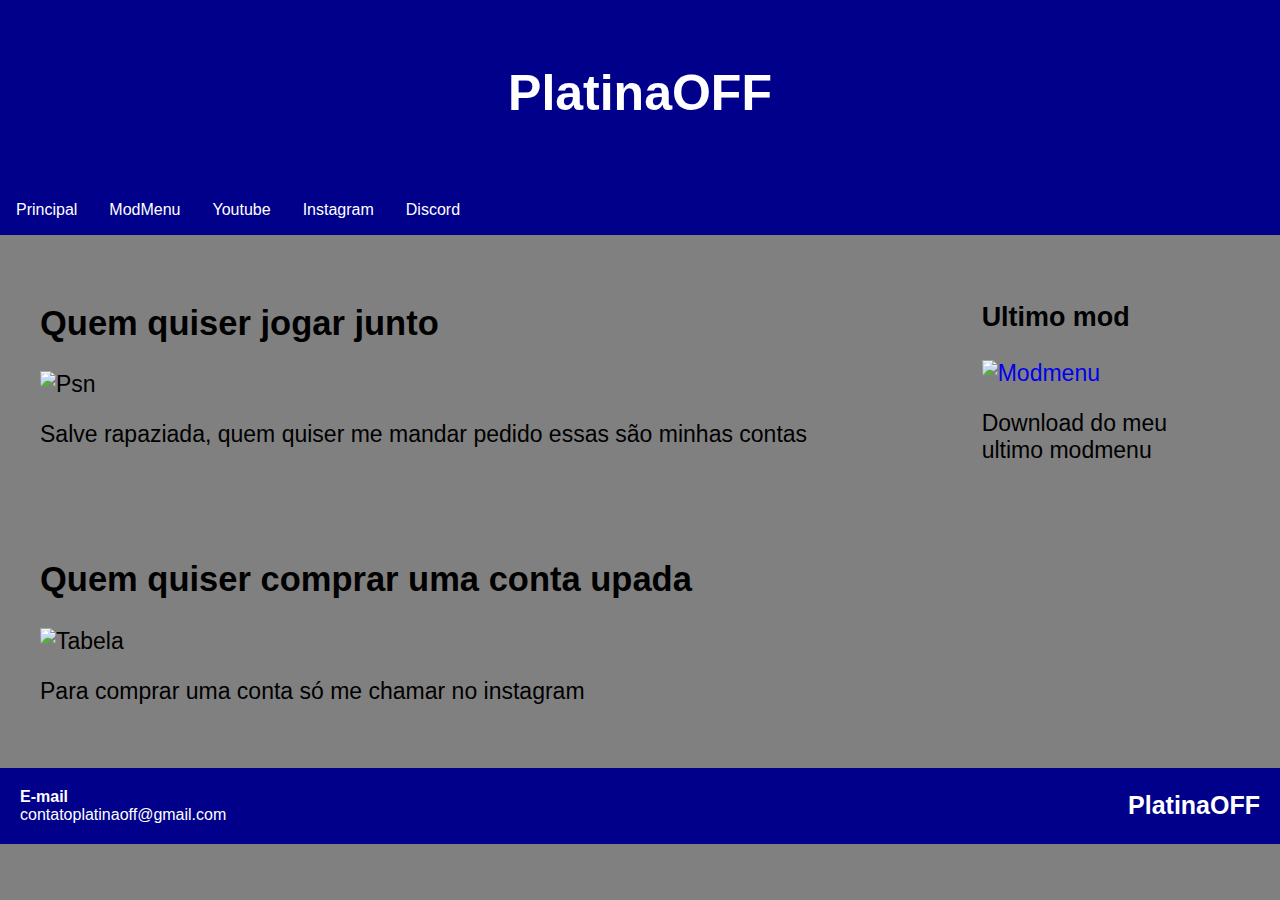
==== index.html @ 878113e5 "Add files via upload" ====
<!DOCTYPE html>
<html lang="pt-br">
<head>
    <meta charset="UTF-8">
    <meta http-equiv="X-UA-Compatible" content="IE=edge">
    <meta name="viewport" content="width=device-width, initial-scale=1.0">
    <title>PlatinaOFF</title>
    <link rel='icon' type='image/ico' href='favicon.ico'>
    <link rel='stylesheet' type='text/css' href='style.css'>

</head>
<body>
    <header>
        <h1>PlatinaOFF</h1>
    </header>

    <nav>
        <ul>
            <li><a href="#">Principal</a></li>
            <li><a href="modmenu.html">ModMenu</a></li>
            <li><a href="https://www.youtube.com/@platinaofc" target="_blank">Youtube</a></li>
            <li><a href="https://www.instagram.com/quaresma._011/" target="_blank">Instagram</a></li>
            <li><a href="https://discord.gg/rG5VYNVHjb" target="_blank">Discord</a></li>
        </ul>
    </nav>
    <div class="row">

        <section>
            <article class="card">
                <h2>Quem quiser jogar junto</h2>
                <img src="Imagens/psn.png" alt="Psn" width="100%">
                <p>Salve rapaziada, quem quiser me mandar pedido essas são minhas contas</p>
            </article>

            <article class="card">
                <h2>Quem quiser comprar uma conta upada</h2>
                <img src="Imagens/tabela.png" alt="Tabela" width="100%">
                <p>Para comprar uma conta só me chamar no instagram</p>
            </article>
        </section>

        <aside>
            <article class="card">
                <h3>Ultimo mod</h3>
                <a href="https://www.mediafire.com/file/v0khroin265rzz1/PlatinaOFF_Menu_V2.5.rar/file" target="_blank"><img src="Imagens/modmenu.png" alt="Modmenu" width="100%"></a>
                <p>Download do meu ultimo modmenu</p>
            </article>
        </aside>
    </div>
    <footer>
        <dl>
            <dt>E-mail</dt>
            <dd>contatoplatinaoff@gmail.com</dd>
        </dl>

        <p>PlatinaOFF</p>
    </footer>

</body>
</html>
---- style.css ----
* {
    box-sizing: border-box;
}

body {
    font-family: Arial, Helvetica, sans-serif;
    margin: 0;
    background-color: gray;
}

header {
    text-align: center;
    background: darkblue; 
    padding: 30px;
}

header h1 {
    font-size: 50px;
    color: white;
}

nav ul {
    list-style-type: none;
    background-color: darkblue;
    overflow: hidden;
    margin: 0;
    padding: 0;
}

nav a {
    color: white;
    text-decoration: none;
    padding: 16px;
    display: block;
}

nav li {
    float: left;
}

nav a:hover {
    background-color: white;
    color: darkblue;
}

.row {
    padding: 0 20px;
    display: table;
}

section {
    float: left;
    width: 75%;
}

aside {
    float: left;
    width: 25%;
    padding-left: 20px;  
}

.card {
    background-color: gray;
    padding: 20px;
    margin-top: 20px;
    font-size: 23px;
}

footer {
    padding: 20px;
    background: darkblue;
    color: white;
    margin-top: 20px;
    display: table;
    width: 100%;
}

footer dl, footer p {
    display: table-cell;
    vertical-align: middle;
}

footer dt {
    font-weight: bold;
}

footer dd {
    margin-left: 0;
}

footer p {
    text-align: right;
    font-weight: bold;
    font-size: 25px;
}

a {
    text-decoration: none;
}

@media screen and (max-width: 768px) {
    section, aside {
        width: 100%;
        padding: 0;
    }
}

@media screen and (max-width: 600px) {
    nav li {
        float: none;
        text-align: center;
        width: 100%; 
    }
}
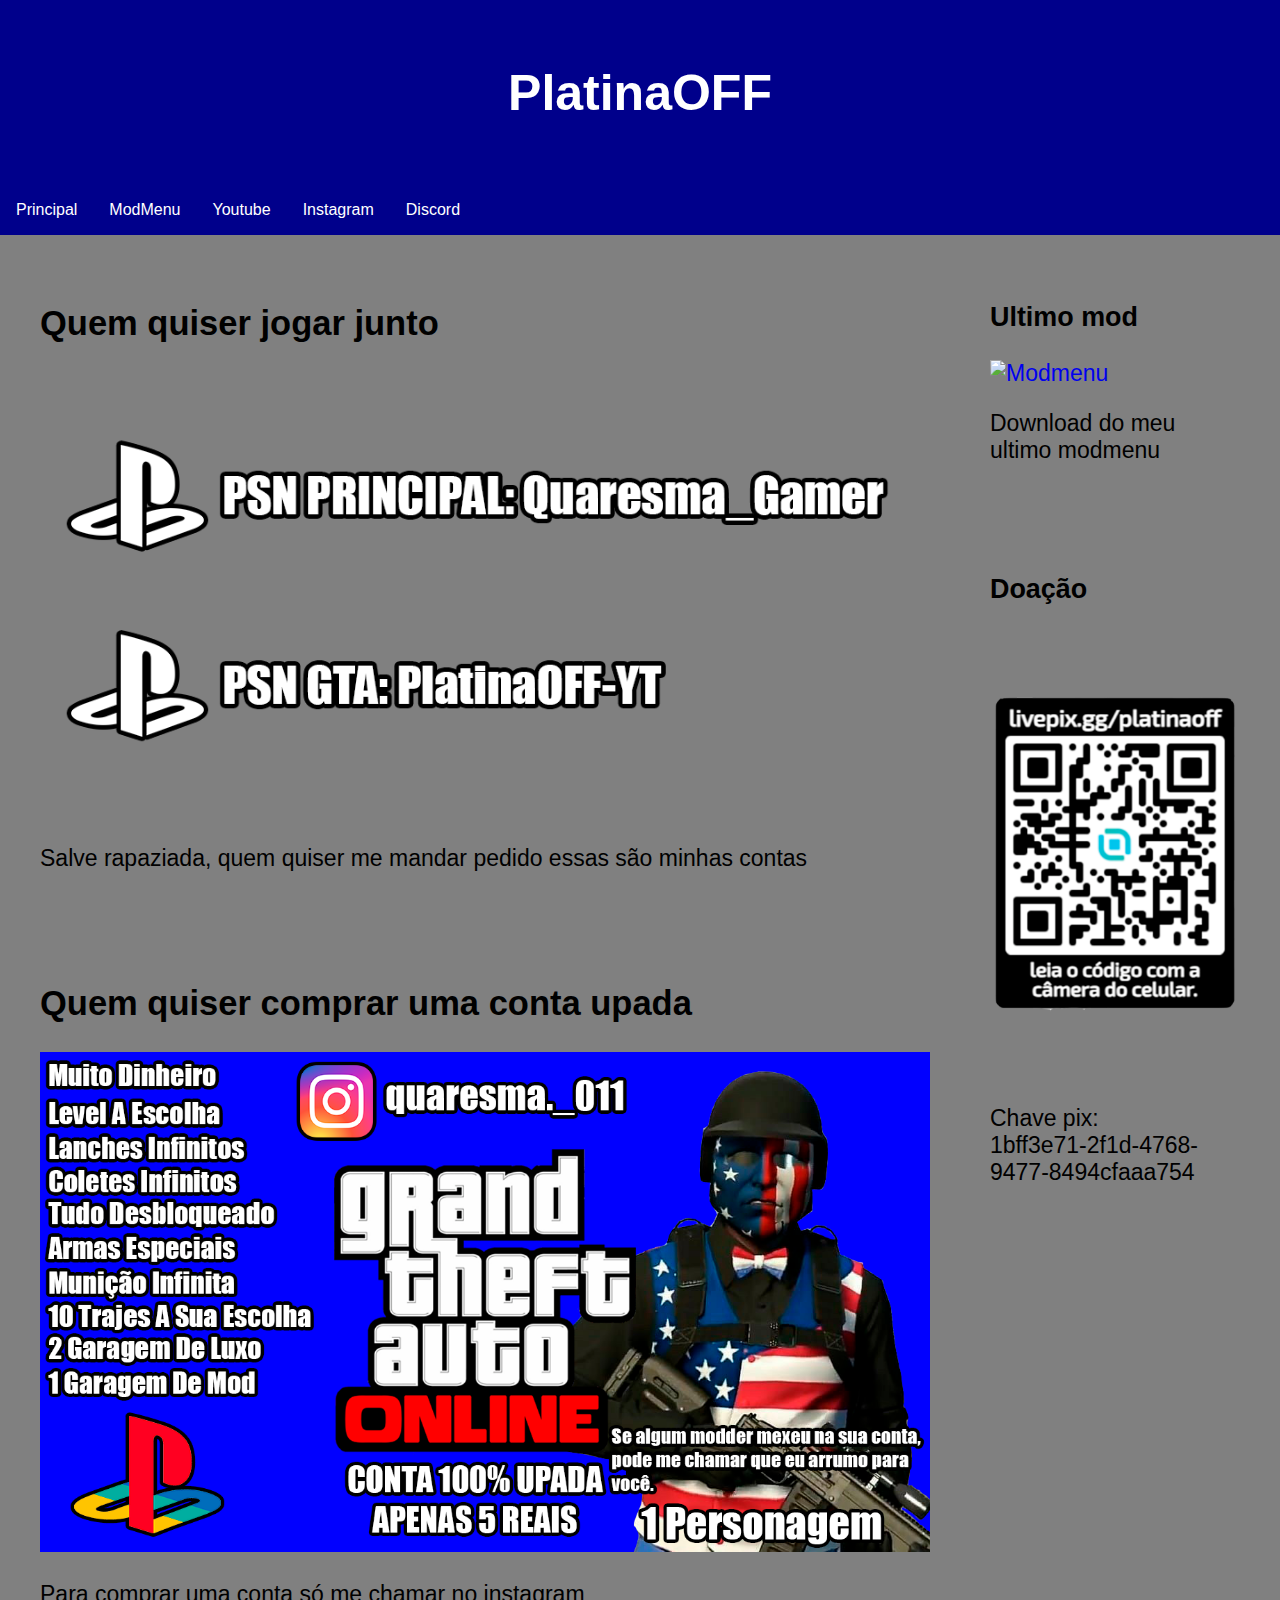
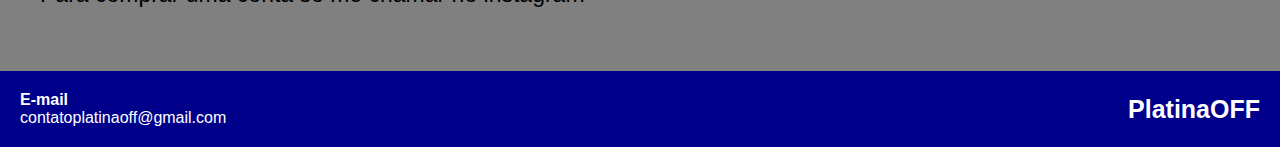
==== commit 011837b9: "Add files via upload" ====
--- a/index.html
+++ b/index.html
@@ -45,6 +45,13 @@
                 <a href="https://www.mediafire.com/file/v0khroin265rzz1/PlatinaOFF_Menu_V2.5.rar/file" target="_blank"><img src="Imagens/modmenu.png" alt="Modmenu" width="100%"></a>
                 <p>Download do meu ultimo modmenu</p>
             </article>
+
+            <article class="card">
+                <h3>Doação</h3>
+                <a href="https://livepix.gg/platinaoff" target="_blank"><img src="Imagens/QRCode.png" alt="Doação" width="100%"></a>
+                <p>Chave pix: <br>
+                    1bff3e71-2f1d-4768-9477-8494cfaaa754</p>
+            </article>
         </aside>
     </div>
     <footer>
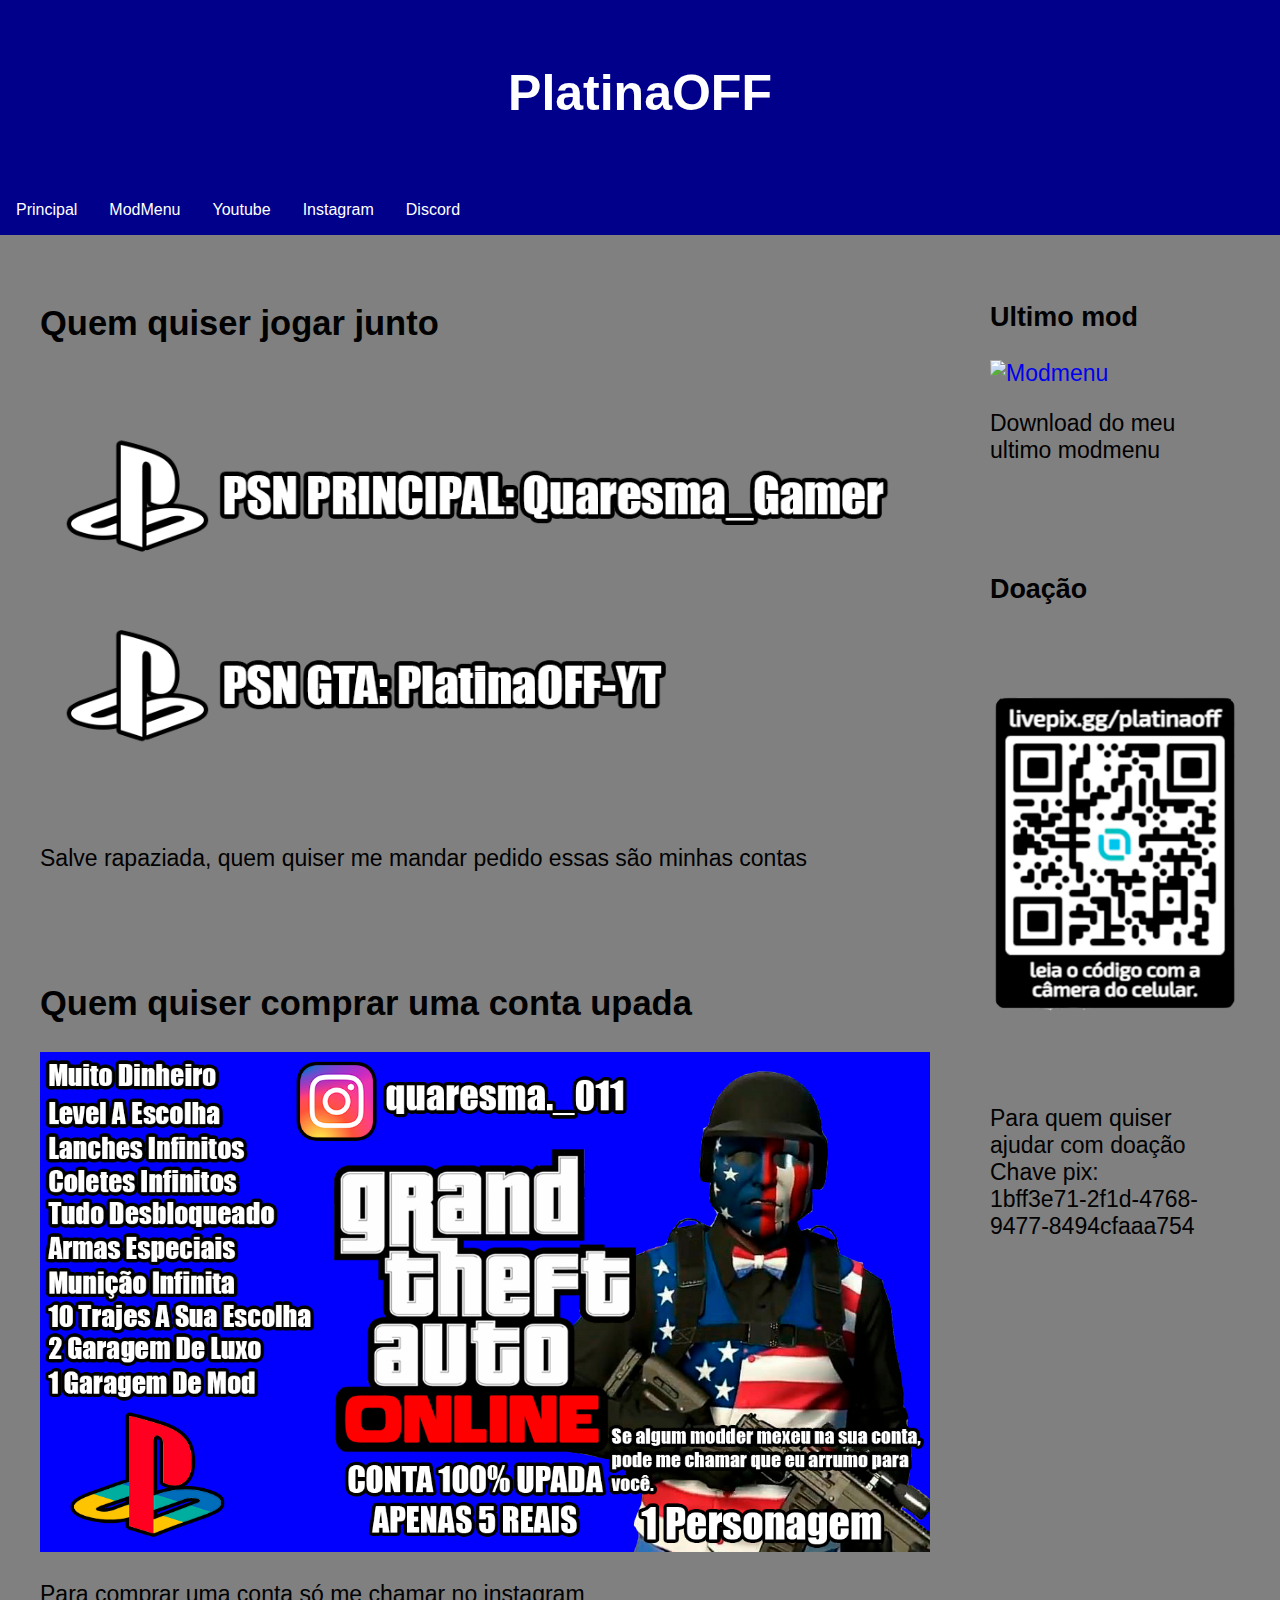
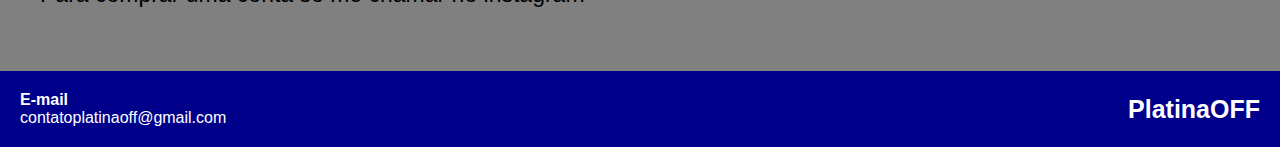
==== commit 0c54b448: "Add files via upload" ====
--- a/index.html
+++ b/index.html
@@ -49,7 +49,7 @@
             <article class="card">
                 <h3>Doação</h3>
                 <a href="https://livepix.gg/platinaoff" target="_blank"><img src="Imagens/QRCode.png" alt="Doação" width="100%"></a>
-                <p>Chave pix: <br>
+                <p>Para quem quiser ajudar com doação <br> Chave pix: <br>
                     1bff3e71-2f1d-4768-9477-8494cfaaa754</p>
             </article>
         </aside>
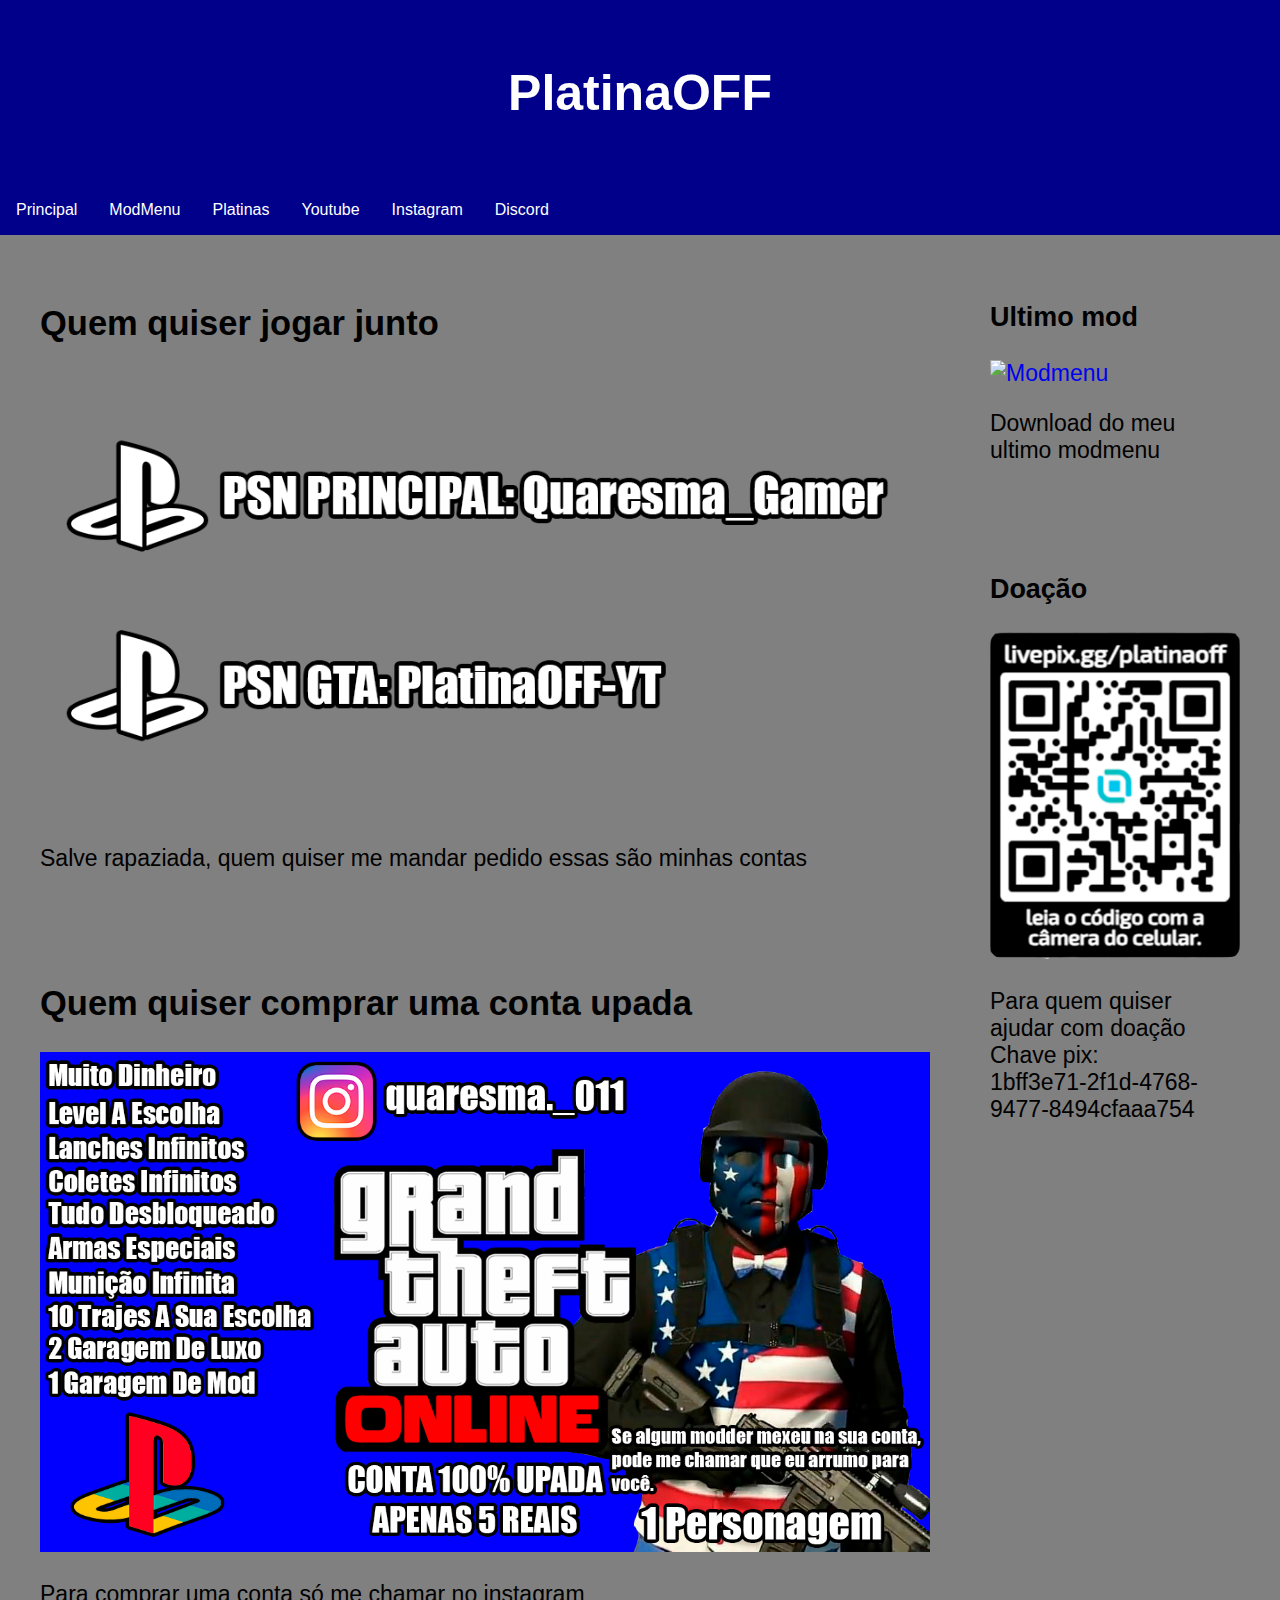
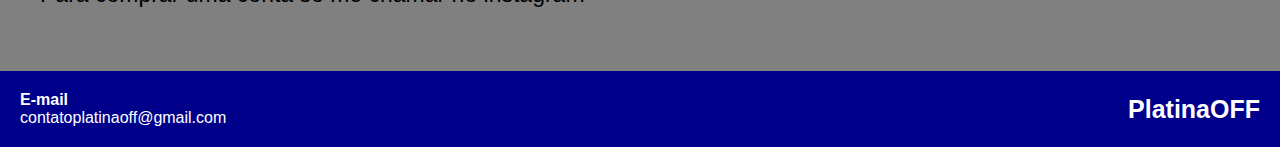
==== commit 20d846ef: "Add files via upload" ====
--- a/index.html
+++ b/index.html
@@ -18,6 +18,7 @@
         <ul>
             <li><a href="#">Principal</a></li>
             <li><a href="modmenu.html">ModMenu</a></li>
+            <li><a href="platinas.html">Platinas</a></li>
             <li><a href="https://www.youtube.com/@platinaofc" target="_blank">Youtube</a></li>
             <li><a href="https://www.instagram.com/quaresma._011/" target="_blank">Instagram</a></li>
             <li><a href="https://discord.gg/rG5VYNVHjb" target="_blank">Discord</a></li>
--- a/style.css
+++ b/style.css
@@ -111,4 +111,18 @@
         text-align: center;
         width: 100%; 
     }
-}+}
+
+.image-container {
+    width: 100%;
+    max-width: 720px;
+    margin: 0 auto;
+    box-sizing: border-box;
+    padding: 10px;
+  }
+
+  .image-container img {
+    width: 100%;
+    height: auto;
+    display: block;
+  }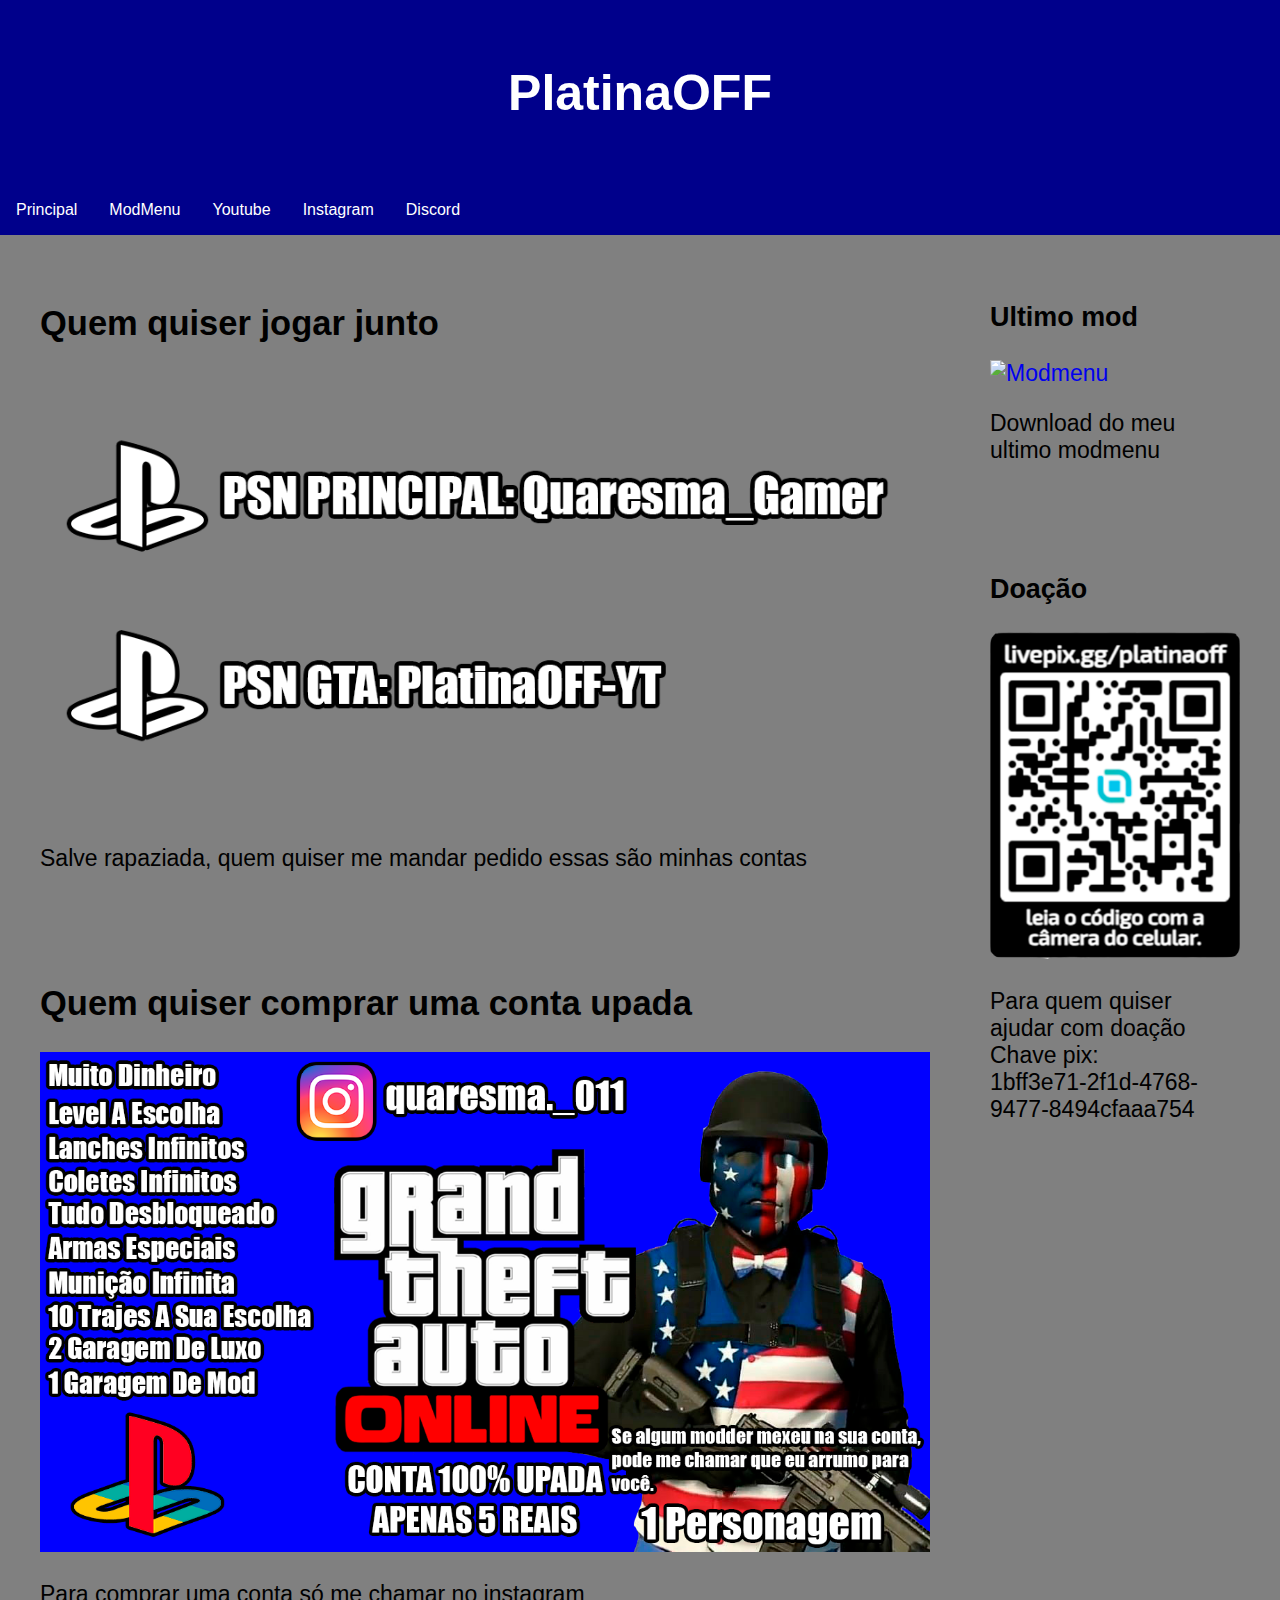
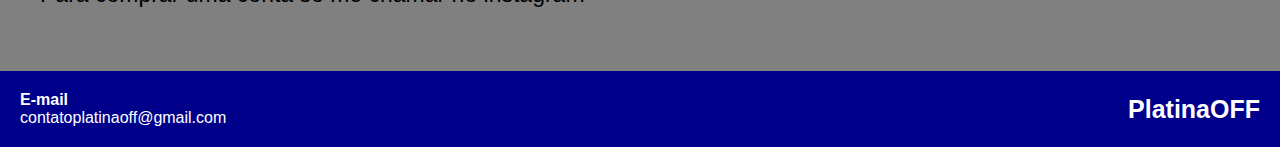
==== commit 6f1ffd08: "Add files via upload" ====
--- a/index.html
+++ b/index.html
@@ -18,7 +18,6 @@
         <ul>
             <li><a href="#">Principal</a></li>
             <li><a href="modmenu.html">ModMenu</a></li>
-            <li><a href="platinas.html">Platinas</a></li>
             <li><a href="https://www.youtube.com/@platinaofc" target="_blank">Youtube</a></li>
             <li><a href="https://www.instagram.com/quaresma._011/" target="_blank">Instagram</a></li>
             <li><a href="https://discord.gg/rG5VYNVHjb" target="_blank">Discord</a></li>
--- a/style.css
+++ b/style.css
@@ -124,5 +124,12 @@
   .image-container img {
     width: 100%;
     height: auto;
+    max-height: 138px; /* Definindo uma altura máxima */
     display: block;
+  }
+
+  @media (max-width: 600px) {
+    .image-container {
+      padding: 5px; /* Reduzir o espaçamento em telas menores */
+    }
   }